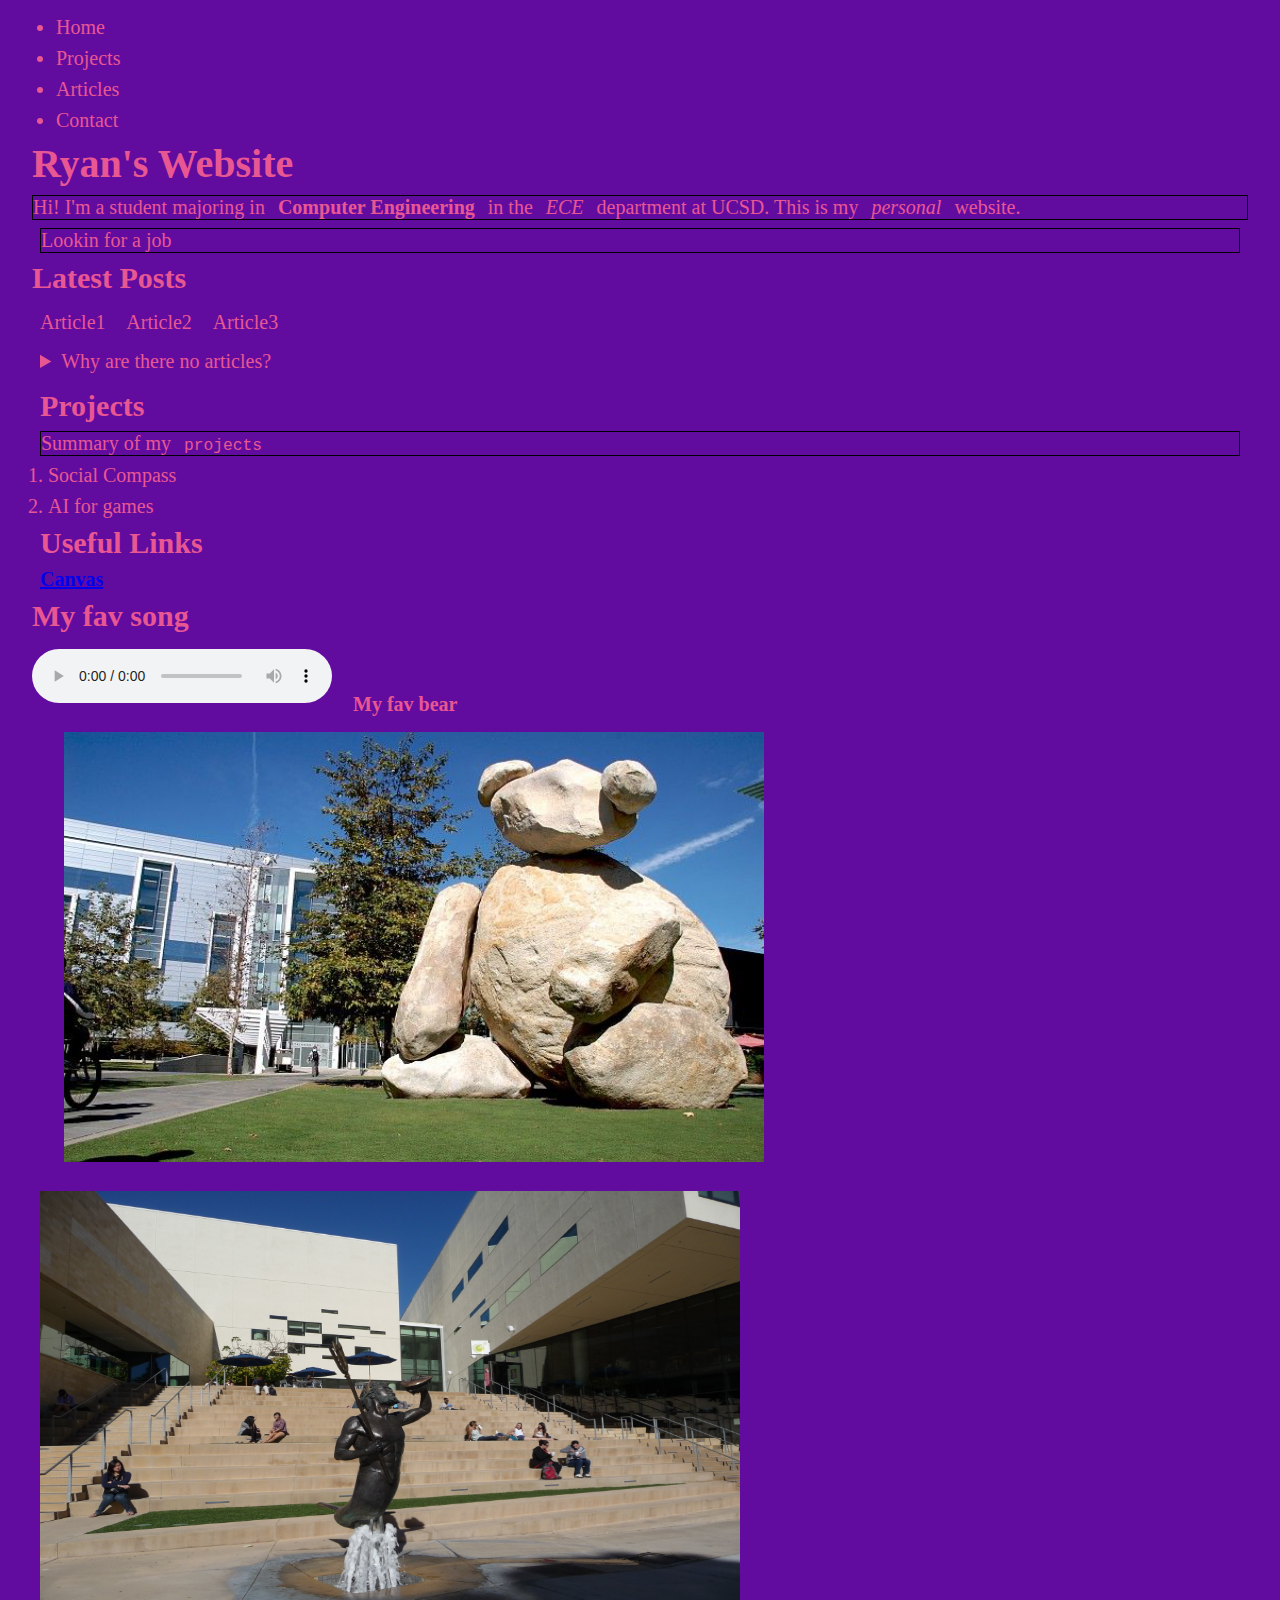
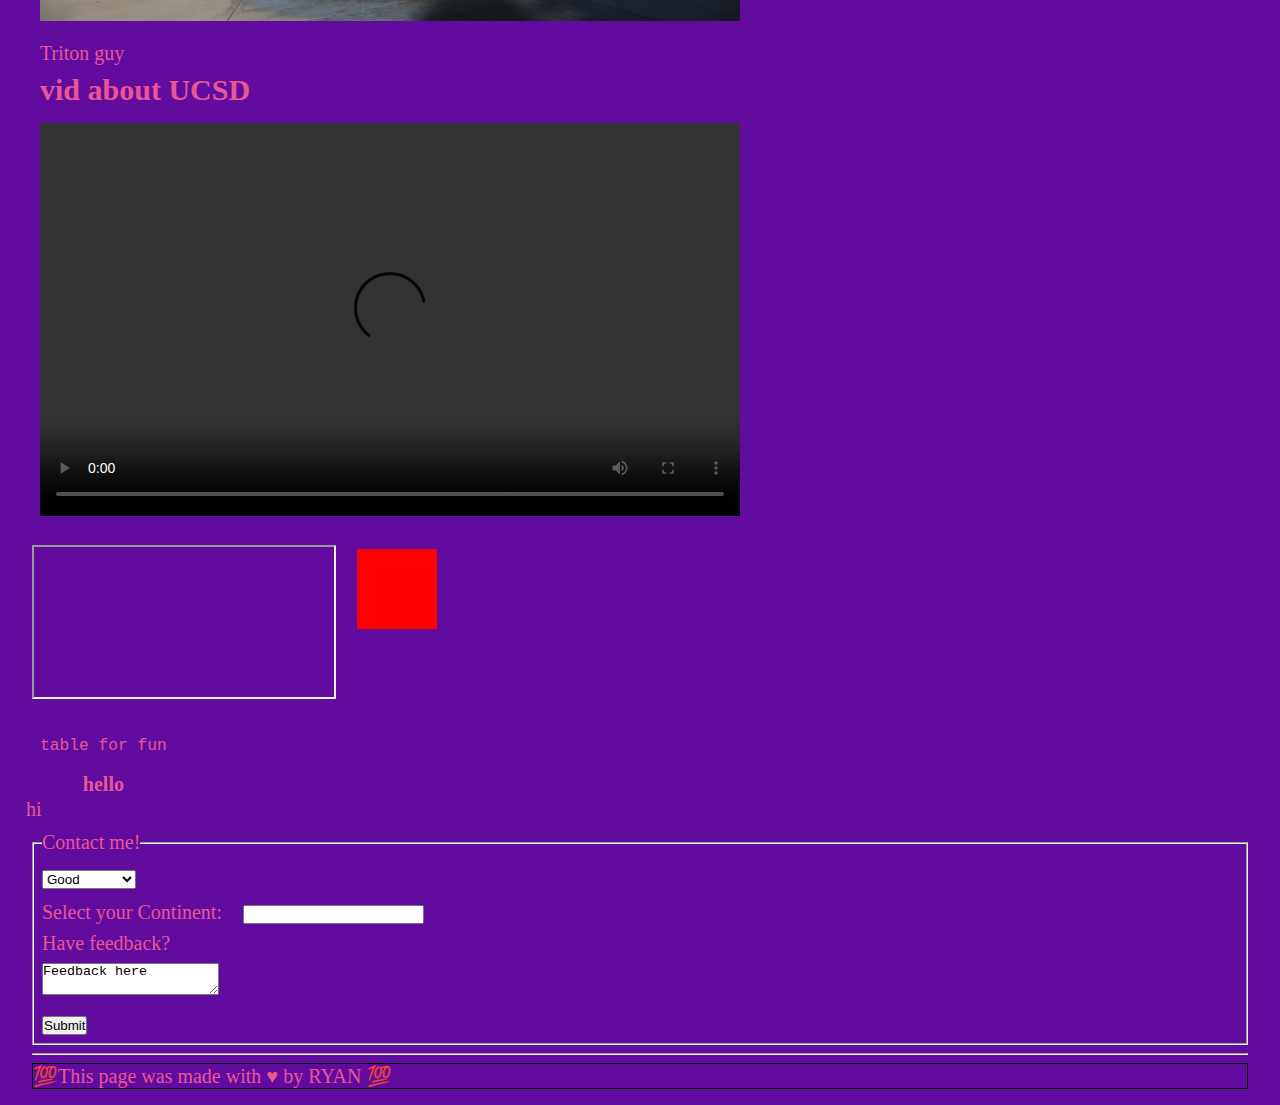
==== index.html @ e0c11e9d "first commit" ====
<!DOCTYPE html>
<html lang="en">
  <head>
    <meta charset="UTF-8">
    <meta name="viewport" content="width=device-width, initial-scale=1.0">
    <meta name="description" content="Personal Website">
    <meta name="author" content="Ryan Puah">
    <meta http-equiv="X-UA-Compatible" content="ie=edge">
    <title>Ryan's Website</title>
    <link href="images/favicon.ico" rel="icon">
	<link href="styles/main.css" rel="stylesheet">
    <style>
        p {
            border: 1px solid black;
        }
    </style>
  </head>
  <body>
    <div id = "layout">
        <header id = "header">
            <nav id="nav">
                <ul class="nav-list">
                    <li>Home</li>
                    <li>Projects</li>
                    <li>Articles</li>
                    <li>Contact</li>
                </ul>
               
            </nav>

        </header>
    </div>
    <main>
        <h1>Ryan's Website</h1> 
        <p>Hi! I'm a student majoring in <strong>Computer Engineering</strong> in the <i>ECE</i> department at UCSD. This is my <em>personal</em> website.</p>
        <aside>
            <p>Lookin for a job</p>
        </aside>
        <h2>Latest Posts</h2>
        <div class="container">
            <div class="box">Article1</div>
            <div class="box">Article2</div>
            <div class="box">Article3</div>
        </div>
        <details>
            <summary>Why are there no articles?</summary>
            The articles are not written yet.
        </details>

        <section id="projects">
            <h2>Projects</h2>
            <p>Summary of my <code>projects</code></p>
            <ol>
                <li>Social Compass</li>
                <li>AI for games</li>
            </ol>
        </section>

        <section id="Links">
            <h2>Useful Links</h2>
            <a href="http://canvas.ucsd.edu">Canvas</a>
        </section>
        <h2>My fav song</h2>
        <audio controls>
            <source src="gymnopedie.mp3" type="audio/mp3">
        </audio>
        <b>My fav bear</b>
        <div class="img">
            <picture>
                <source srcset="images/bear.png" alt="Warren Bear" height="430" width="700" media="(min-width:600px)">
                <img src="images/bear.png" height="300" width="400" alt="bear"/>
            </picture>
        </div>
        <figure>
            <img src="images/triton.jpg" alt="Triton guy" height="430" width="700">
            <figcaption>Triton guy</figcaption>
        </figure>
        <section class="video">
            <h2>vid about UCSD</h2>
            <video controls height="393" width="700">
				<source src="videos/videoplayback.mp4" type="video/mp4">
				<div class="error">Your browser does not support the video tag.</div>
			</video>
        </section>
        <iframe></iframe>
        <canvas id="myCanvas">
            Your browser does not support the canvas tag.
            </canvas>
            
            <script>
            let canvas = document.getElementById("myCanvas");
            let ctx = canvas.getContext("2d");
            ctx.fillStyle = "#FF0000";
            ctx.fillRect(0, 0, 80, 80);
            </script>
        
    </main>

    <table>
        <caption>
            <pre>table for fun</pre>
        </caption>
        <colgroup>
            <col span="1" class="fun">
        </colgroup>
        <tr>
            <th>hello</th>
        </tr>
        <tr>
            <td>hi</td>
        </tr>
    </table>

    <template id="tablerow">
        <tr>
            <td class="data"></td>
        </tr>
    </template>

    <form>
        <fieldset>
            <legend>Contact me!</legend>
            <select id="type">
                <optgroup label="feedback">
                    <option value="good">Good</option>
                    <option value="not good">Not Good</option>
                </optgroup>
                <optgroup label="rating">
                    <option value="5 stars">5 stars</option>
                    <option value="4 stars">4 stars</option>

                </optgroup>

            </select>
            <br>
            <label for="Continent">Select your Continent:</label>
            <datalist id="Continents">
                <option value="Asia">
                </option>
                <option value="North America"></option>
                <option value="South America"></option>
                <option value="Europe"></option>
            </datalist>
            <input list="Continents" id="Continent">
            <br>
            <label for="sample-text-area">Have feedback?</label>
            <br>
            <textarea id="sample-text-area">Feedback here</textarea>
            <br>
            <button type="submit">Submit</button>
        </fieldset>
        
    </form>
	<script src="index.js"></script>


    <footer>
		<hr>
		<p>💯This page was made with &hearts; by RYAN 💯</p>
	</footer>
  </body>
</html>
---- styles/main.css ----
/* main.css */
@import url(vars.css);

* {
    margin: 0.5rem;
    padding: 0;
}

.container {
    display:flex;
    flex-direction: row;
    justify-content: flex-start;
    gap: 0.3rem;
}
body {
    background-color: var(--background-color);
    color : var(--text-color);
    font-size: var(--body-size);
}

section:has(+ h2) {
    font-weight: bold;
}

nav:hover {
    display:inline-block;
    margin-right: 10px;
    text-decoration: underline;
}

@media screen and (max-width: 640px) {
    nav:first-child{
        visibility: visible;
    }
    nav > * + * {
        visibility: hidden;
    }

    #left-side {
        grid-column: 1/4;
        max-height: 120px;
    }
}

@media (min-width: 641px) {

}

@media (min-width: 1200px) {

}

@media (prefers-color-scheme: dark) {
    #left-side,
    #right-side {
        background-color: black;
        color:antiquewhite;
    }
    header,
    footer {
        background-color: grey;
        color: white
    }

    body {
        background-color: rgb(46, 44, 44);
        color: antiquewhite;
    }
}
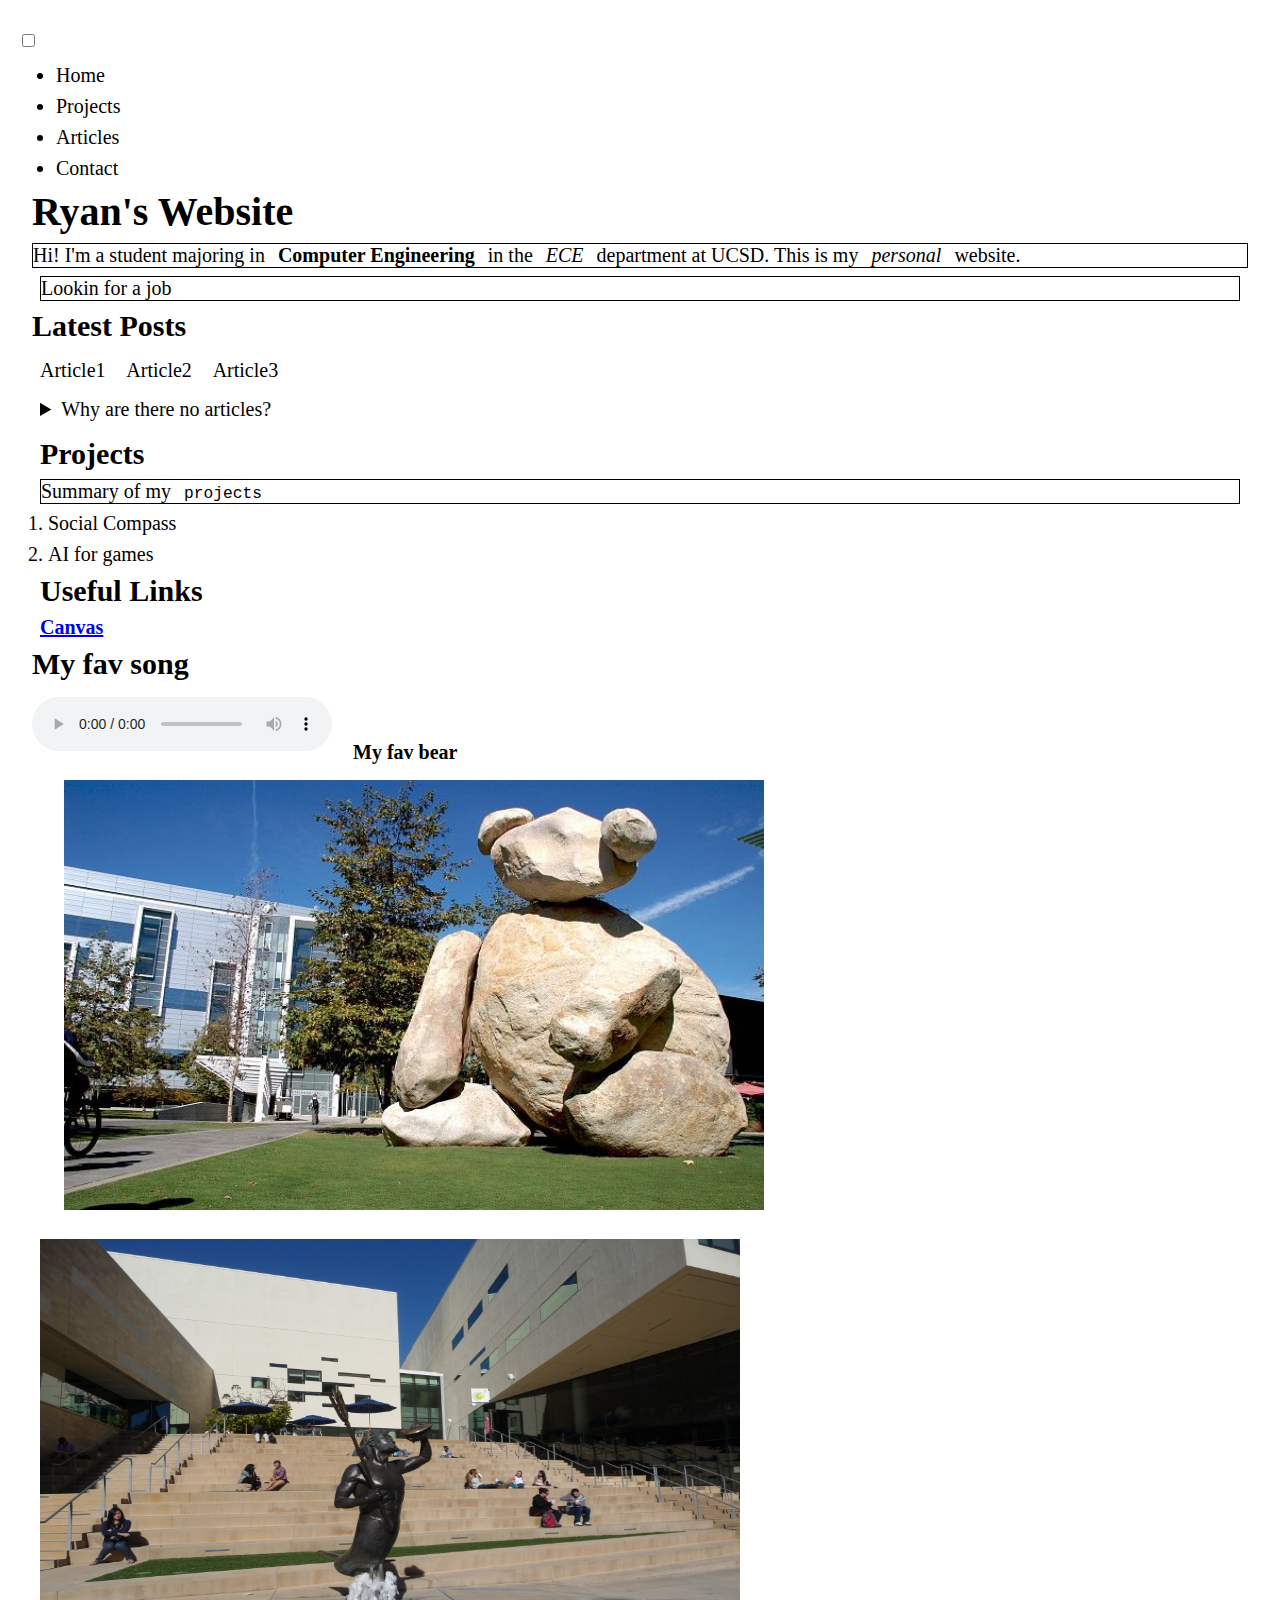
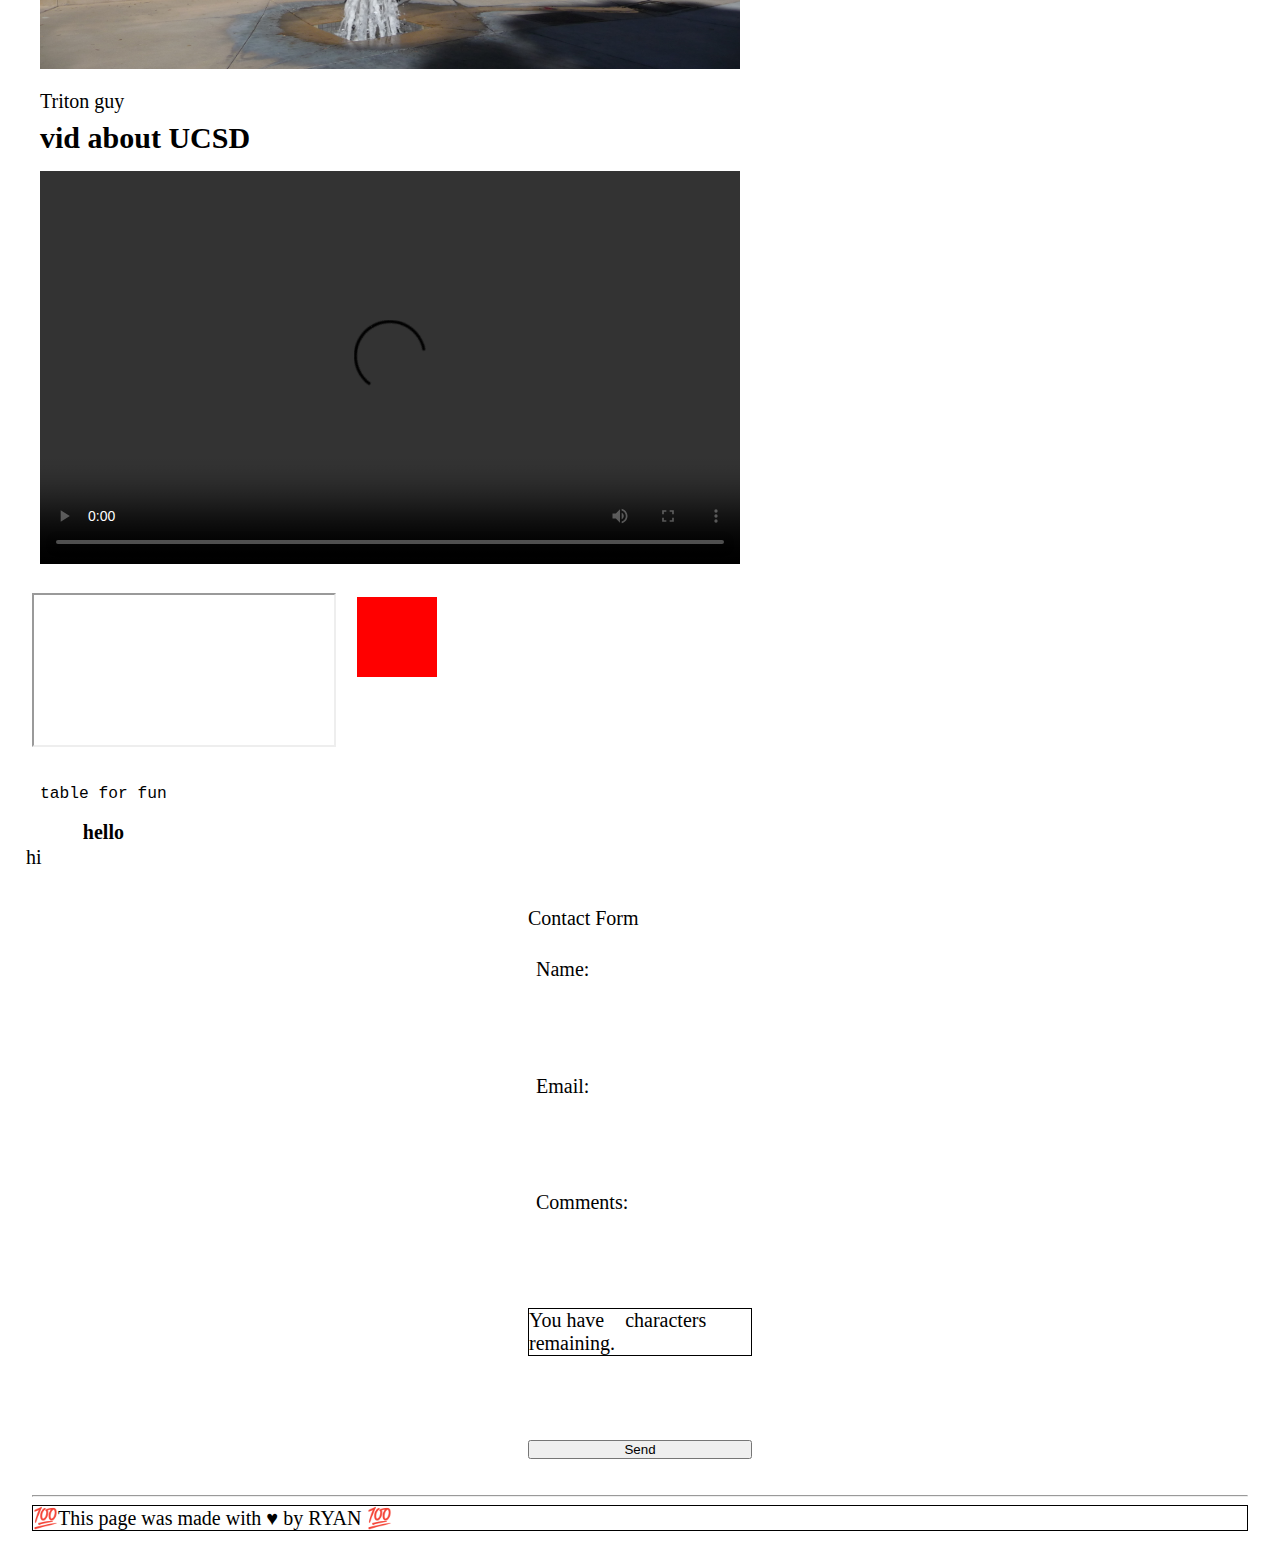
==== commit eea57d19: "done" ====
--- a/index.html
+++ b/index.html
@@ -16,6 +16,10 @@
     </style>
   </head>
   <body>
+    <label class="switch">
+        <input type="checkbox" id="themeToggle" onclick="toggleTheme()">
+        <span class="slider"></span>
+    </label>
     <div id = "layout">
         <header id = "header">
             <nav id="nav">
@@ -117,9 +121,38 @@
         </tr>
     </template>
 
-    <form>
-        <fieldset>
-            <legend>Contact me!</legend>
+    <form action="https://httpbin.org/post" method="post" class="wrapper">
+
+        <legend>Contact Form</legend>
+        <formfield class="form-row">
+            <label for="name">Name:</label>
+            <input type="text" pattern ="[a-zA-Z ]+" name="name" id ="name" required >
+            <span class="error-message"></span>
+
+        </formfield>
+
+        <formfield class="form-row">
+            <label for="mail">Email:</label>
+            <input type="email" name="mail" id="mail" required>
+            <span class="error-message"></span>
+        </formfield>
+
+        <formfield class="form-row">
+            <label for="comments">Comments:</label>
+            <input type="text" id ="comments" name="comments" minlength="10" maxlength="150" required >
+            <span class="error-message"></span>
+        </formfield>
+
+        <p> You have <span id="charcount"></span>characters remaining.</p>
+        <output name="error"></output>
+        <output name="info"></output>
+        <input type="hidden" name="possible_bot" value="true">
+        <input type="submit" value="Send">
+       
+        
+        
+        <!---<fieldset>
+            <legend>Contact form</legend>
             <select id="type">
                 <optgroup label="feedback">
                     <option value="good">Good</option>
@@ -148,10 +181,10 @@
             <textarea id="sample-text-area">Feedback here</textarea>
             <br>
             <button type="submit">Submit</button>
-        </fieldset>
+        </fieldset> --->
         
     </form>
-	<script src="index.js"></script>
+	<script src="script.js"></script>
 
 
     <footer>
--- a/styles/main.css
+++ b/styles/main.css
@@ -6,6 +6,35 @@
     padding: 0;
 }
 
+.wrapper {
+    display:grid;
+    justify-content: center;
+    grid-template-areas: "contact""button";
+    grid-template-columns: 12em;
+    grid-gap: .6em;
+    padding:1em;
+}
+
+.form-row > label {
+    grid-area: labels;
+    width: 6em;
+    position: relative;
+}
+.form-row > input {
+    grid-area: contact;
+    width: 100%;
+    padding: 1.1em;
+    border:none;
+    margin-bottom: 1em;
+}
+
+.switch {
+    position:relative;
+    top: 10px;
+    right:10px;
+    display:block;
+    height: 40px;
+}
 .container {
     display:flex;
     flex-direction: row;
@@ -22,6 +51,19 @@
     font-weight: bold;
 }
 
+#charcount {
+    color: white;
+}
+.error-message {
+    width: 100%;
+    padding: 0;
+
+    font-size: 80%;
+    color: white;
+    background-color: #900;
+    border-radius: 0 0 5px 5px;
+    box-sizing: border-box;
+}
 nav:hover {
     display:inline-block;
     margin-right: 10px;
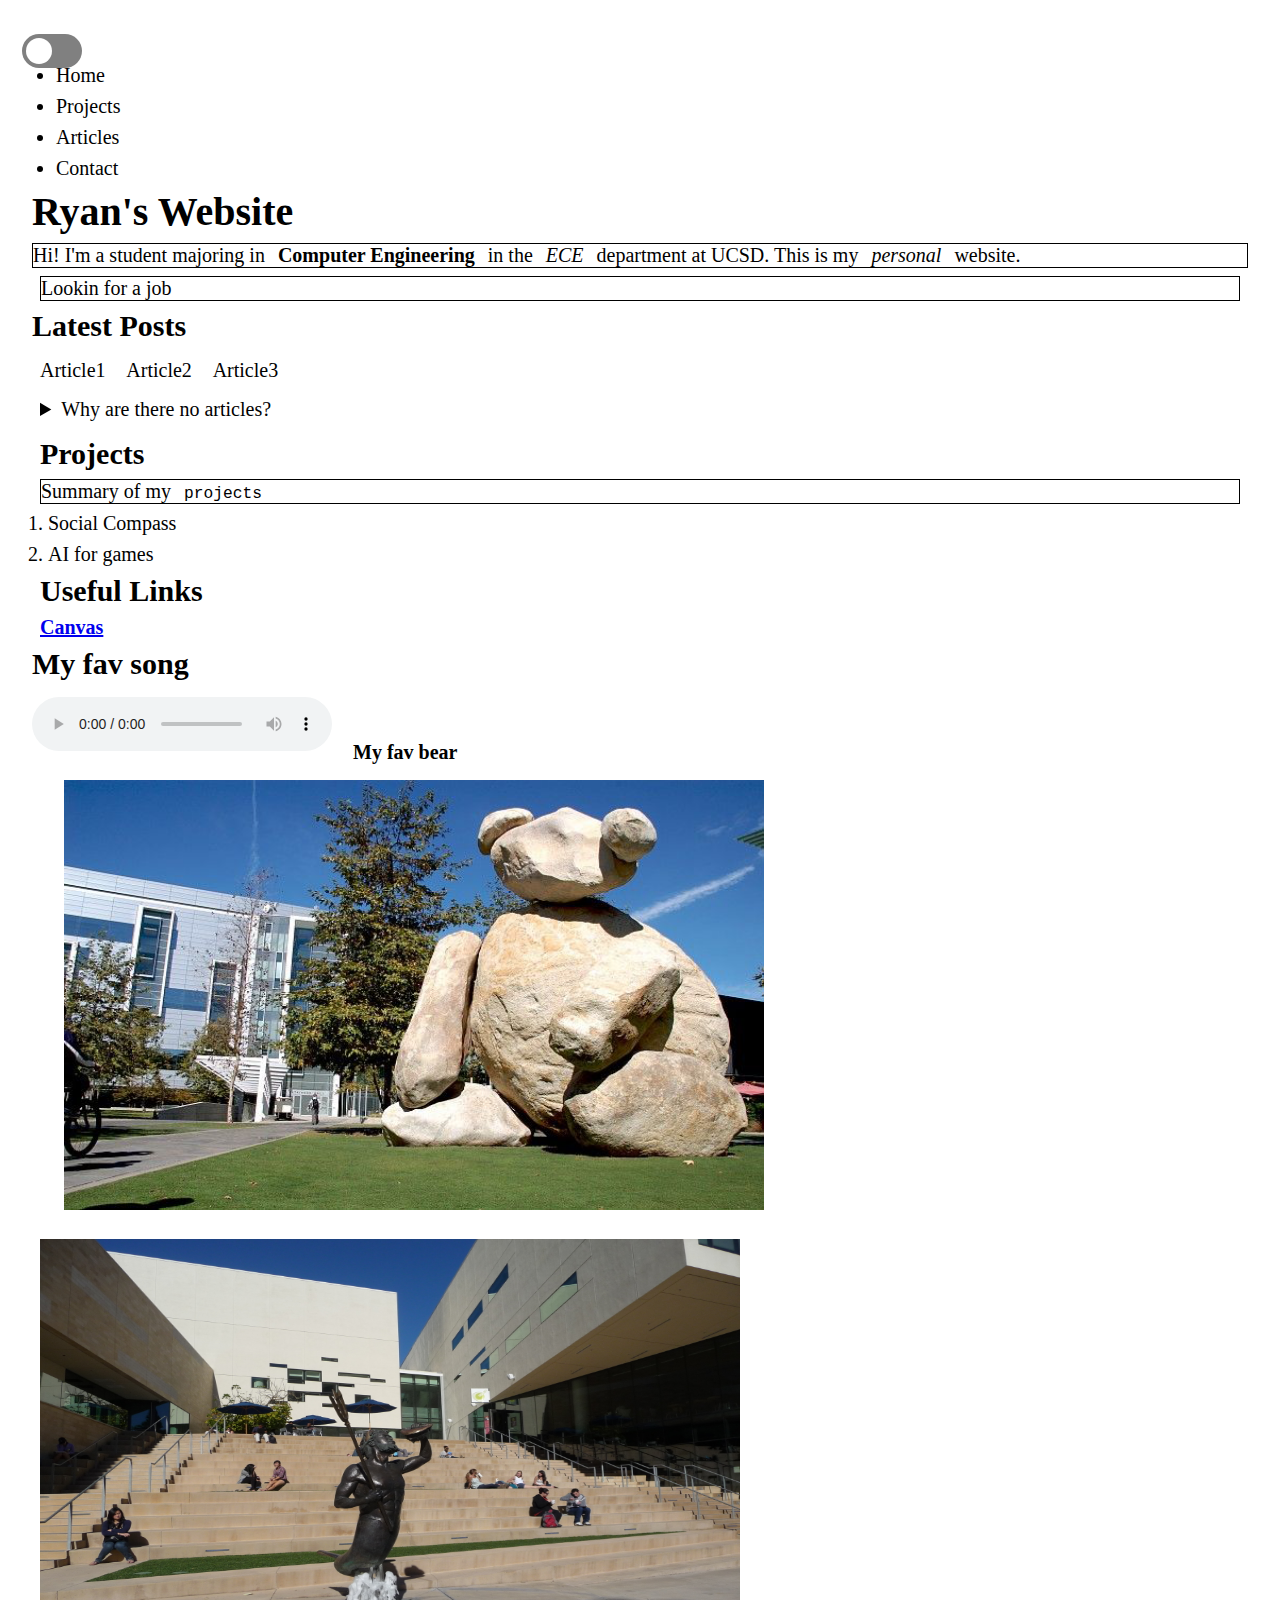
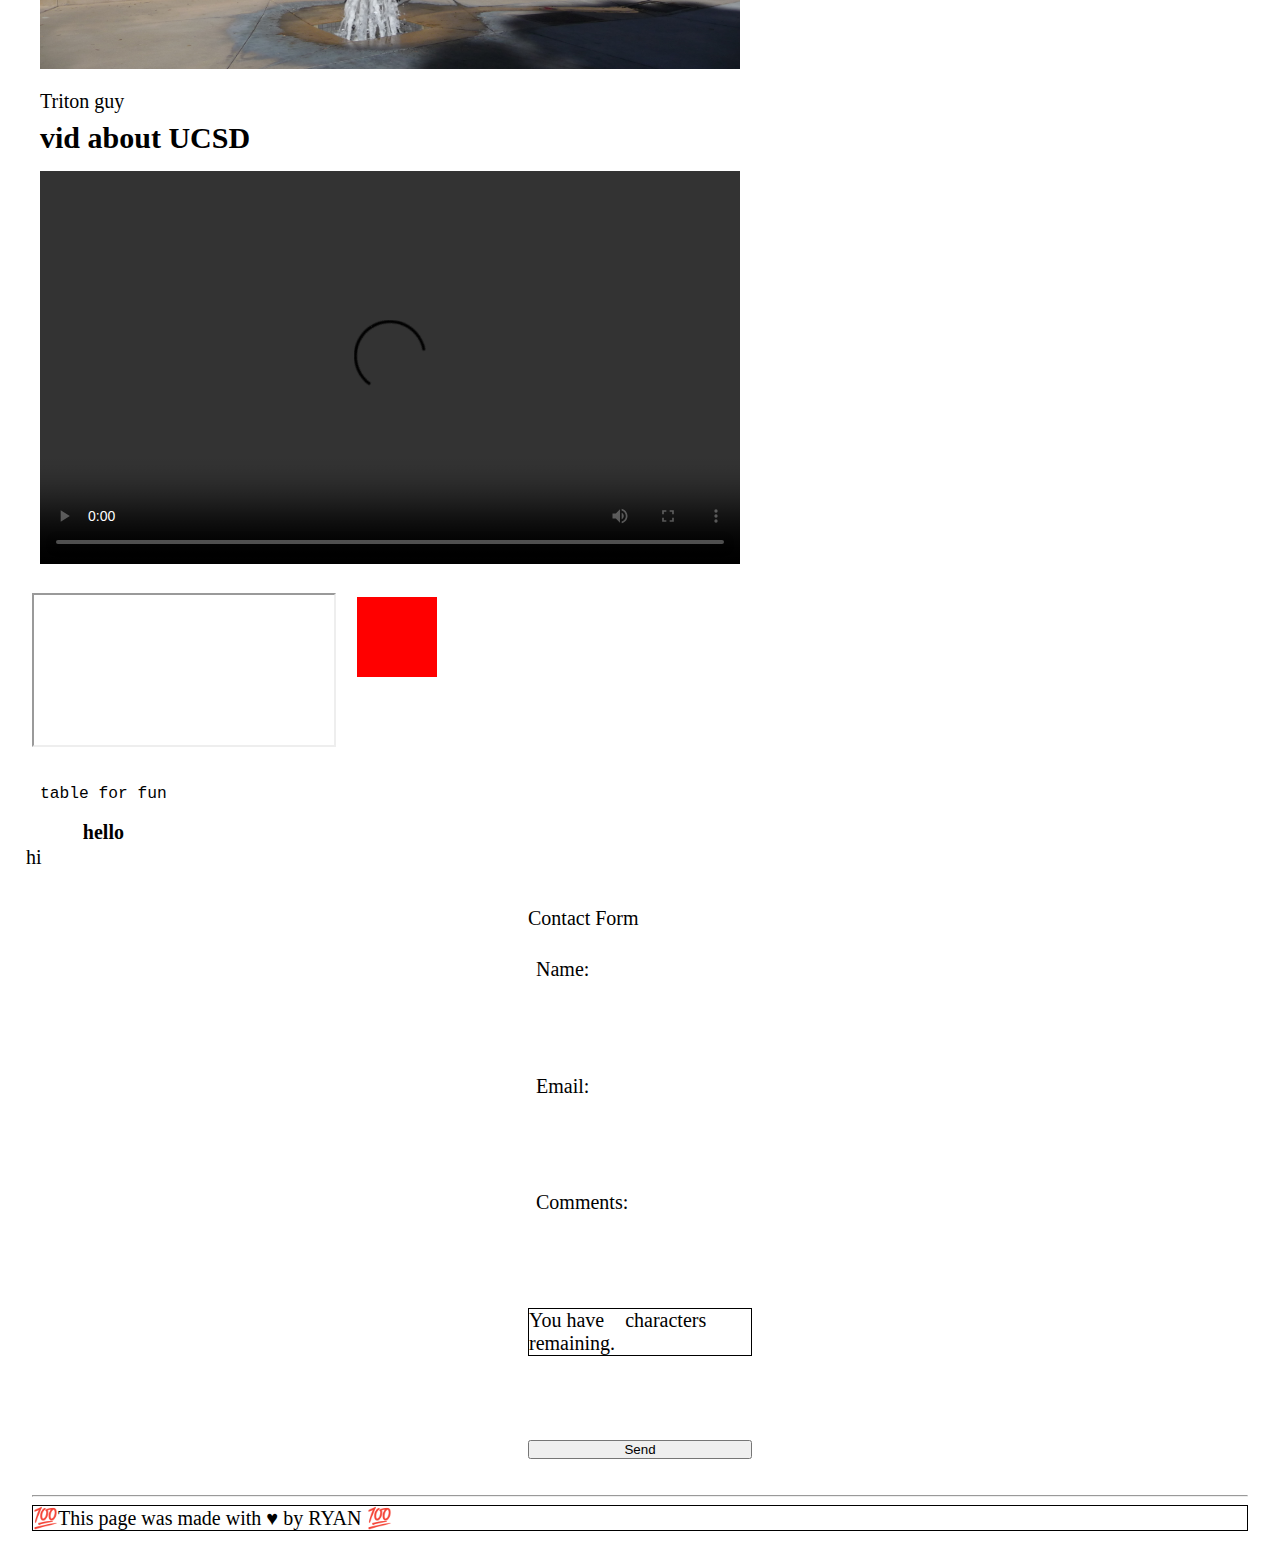
==== commit 4ac037bf: "added slider" ====
--- a/index.html
+++ b/index.html
@@ -16,7 +16,7 @@
     </style>
   </head>
   <body>
-    <label class="switch">
+    <label class="switch" display="none">
         <input type="checkbox" id="themeToggle" onclick="toggleTheme()">
         <span class="slider"></span>
     </label>
--- a/styles/main.css
+++ b/styles/main.css
@@ -13,6 +13,40 @@
     grid-template-columns: 12em;
     grid-gap: .6em;
     padding:1em;
+}
+
+.switch {
+    position: fixed;
+    top: 10px;
+    right: 10px;
+    display: inline-block;
+    height: 34px;
+}
+
+.switch input {
+    display: none;
+}
+.slider {
+    position: relative;
+    display: inline-block;
+    width: 60px;
+    height: 34px;
+    background-color: grey;
+    border-radius: 34px;
+}
+
+.slider:before {
+    position: absolute;
+    content: "";
+    height: 26px;
+    width: 26px;
+    left:4px;
+    bottom: 4px;
+    background-color: white;
+    border-radius:50%;
+}
+input:checked + .slider:before {
+    transform: translateX(26px);
 }
 
 .form-row > label {
